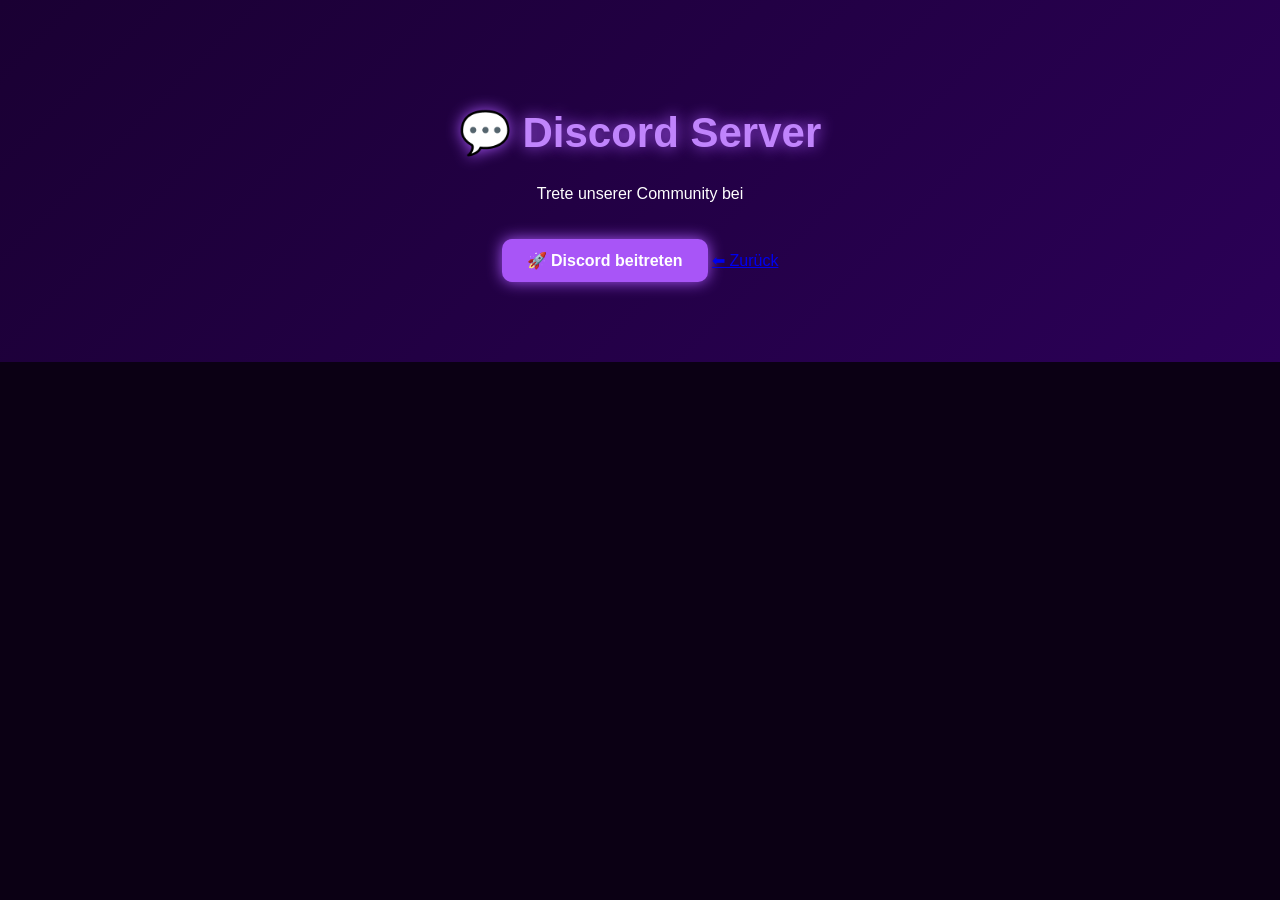
==== discord.html @ 3b7848d5 "Add files via upload" ====
<!DOCTYPE html>
<html lang="de">
<head>
    <meta charset="UTF-8">
    <title>Discord</title>
    <link rel="stylesheet" href="style.css">
</head>
<body>

<div class="header">
    <h1>💬 Discord Server</h1>
    <p>Trete unserer Community bei</p>

    <a class="button" href="https://discord.gg/DEININVITE" target="_blank">
        🚀 Discord beitreten
    </a>

    <a class="back" href="index.html">⬅ Zurück</a>
</div>

</body>
</html>
---- style.css ----
body {
    margin: 0;
    font-family: Arial, sans-serif;
    background: #0b0014;
    color: white;
    text-align: center;
}

/* BACKGROUND */
#particles {
    position: fixed;
    top: 0;
    left: 0;
    width: 100%;
    height: 100%;
    z-index: -1;
    background: #0b0014;
}

/* HEADER */
.header {
    padding: 80px 20px;
    background: linear-gradient(135deg, #1a0033, #2b0057);
}

/* TITLE */
h1 {
    font-size: 42px;
    color: #c084fc;
    text-shadow: 0 0 15px #a855f7;
}

/* STATUS */
.status {
    margin-top: 20px;
    padding: 15px;
    display: inline-block;
    border-radius: 10px;
    background: #1a0033;
    box-shadow: 0 0 15px #a855f7;
}

/* IP BOX */
.ip-box {
    margin-top: 20px;
    padding: 15px 20px;
    display: inline-flex;
    align-items: center;
    gap: 10px;
    border-radius: 12px;
    background: #1a0033;
    box-shadow: 0 0 15px #a855f7;
}

.ip-label {
    color: #c084fc;
    font-weight: bold;
}

.ip {
    font-family: monospace;
    font-size: 18px;
    text-shadow: 0 0 10px #a855f7;
}

/* BUTTONS */
.button {
    display: inline-block;
    margin-top: 20px;
    padding: 12px 25px;
    background: #a855f7;
    color: white;
    text-decoration: none;
    border-radius: 10px;
    font-weight: bold;
    box-shadow: 0 0 15px #a855f7;
}

.button:hover {
    transform: scale(1.05);
}

.donate {
    background: #ec4899;
}

/* COPY BUTTON */
.copy-btn {
    background: #a855f7;
    border: none;
    color: white;
    padding: 6px 12px;
    border-radius: 8px;
    cursor: pointer;
}
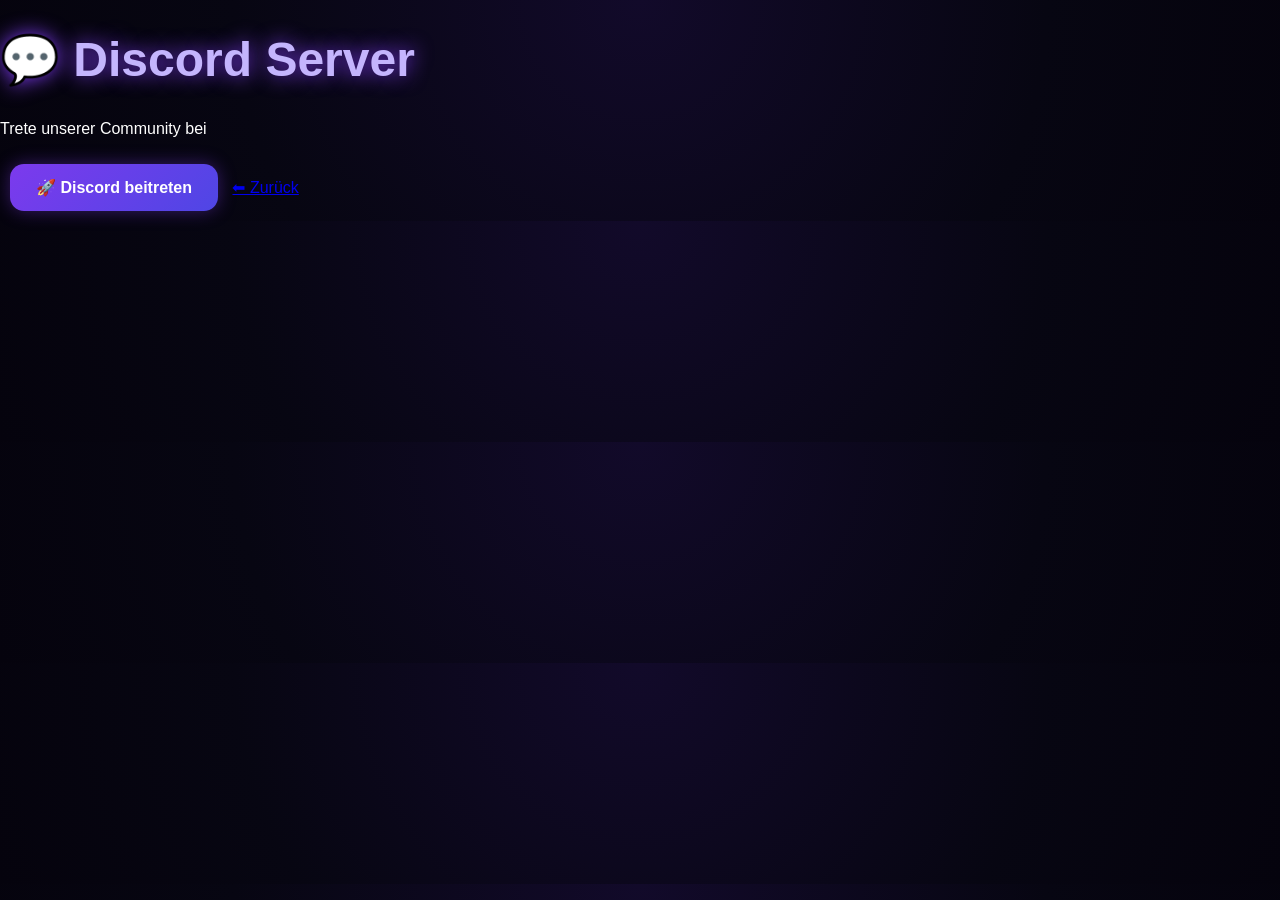
==== commit 2c31c896: "Update discord.html" ====
--- a/discord.html
+++ b/discord.html
@@ -11,7 +11,7 @@
     <h1>💬 Discord Server</h1>
     <p>Trete unserer Community bei</p>
 
-    <a class="button" href="https://discord.gg/DEININVITE" target="_blank">
+    <a class="button" href="https://discord.gg/6eTZZsnY" target="_blank">
         🚀 Discord beitreten
     </a>
 
--- a/style.css
+++ b/style.css
@@ -1,95 +1,133 @@
 body {
     margin: 0;
     font-family: Arial, sans-serif;
-    background: #0b0014;
     color: white;
-    text-align: center;
+    background: radial-gradient(circle at top, #120a2a, #070612 60%, #05030d);
 }
 
-/* BACKGROUND */
-#particles {
-    position: fixed;
-    top: 0;
-    left: 0;
-    width: 100%;
-    height: 100%;
-    z-index: -1;
-    background: #0b0014;
-}
-
-/* HEADER */
-.header {
-    padding: 80px 20px;
-    background: linear-gradient(135deg, #1a0033, #2b0057);
+/* CONTAINER */
+.container {
+    max-width: 900px;
+    margin: auto;
+    padding: 60px 20px;
+    text-align: center;
 }
 
 /* TITLE */
 h1 {
-    font-size: 42px;
-    color: #c084fc;
-    text-shadow: 0 0 15px #a855f7;
+    font-size: 48px;
+    color: #c4b5fd;
+    text-shadow: 0 0 20px #7c3aed;
 }
 
-/* STATUS */
-.status {
-    margin-top: 20px;
-    padding: 15px;
-    display: inline-block;
-    border-radius: 10px;
-    background: #1a0033;
-    box-shadow: 0 0 15px #a855f7;
+.subtitle {
+    color: #cbd5e1;
+    margin-bottom: 30px;
+}
+
+/* CARDS */
+.card {
+    background: rgba(255, 255, 255, 0.04);
+    border: 1px solid rgba(124, 58, 237, 0.2);
+    padding: 25px;
+    margin: 20px auto;
+    border-radius: 18px;
+    backdrop-filter: blur(12px);
+    box-shadow: 0 0 25px rgba(124, 58, 237, 0.15);
+    width: 80%;
 }
 
 /* IP BOX */
 .ip-box {
-    margin-top: 20px;
-    padding: 15px 20px;
-    display: inline-flex;
+    display: flex;
+    justify-content: center;
     align-items: center;
-    gap: 10px;
-    border-radius: 12px;
-    background: #1a0033;
-    box-shadow: 0 0 15px #a855f7;
+    gap: 12px;
+    flex-wrap: wrap;
 }
 
-.ip-label {
-    color: #c084fc;
-    font-weight: bold;
-}
-
-.ip {
+.ip-box span {
     font-family: monospace;
     font-size: 18px;
-    text-shadow: 0 0 10px #a855f7;
-}
-
-/* BUTTONS */
-.button {
-    display: inline-block;
-    margin-top: 20px;
-    padding: 12px 25px;
-    background: #a855f7;
-    color: white;
-    text-decoration: none;
-    border-radius: 10px;
-    font-weight: bold;
-    box-shadow: 0 0 15px #a855f7;
-}
-
-.button:hover {
-    transform: scale(1.05);
-}
-
-.donate {
-    background: #ec4899;
+    color: #e9d5ff;
+    text-shadow: 0 0 10px rgba(124, 58, 237, 0.5);
 }
 
 /* COPY BUTTON */
 .copy-btn {
-    background: #a855f7;
+    padding: 10px 14px;
     border: none;
+    border-radius: 12px;
+    cursor: pointer;
+    font-weight: bold;
     color: white;
-    padding: 6px 12px;
-    border-radius: 8px;
-    cursor: pointer;
+
+    background: linear-gradient(135deg, #7c3aed, #4f46e5);
+    box-shadow: 0 0 15px rgba(124, 58, 237, 0.4);
+
+    transition: all 0.25s ease;
 }
+
+.copy-btn:hover {
+    transform: translateY(-2px) scale(1.05);
+    box-shadow: 0 0 25px rgba(124, 58, 237, 0.7);
+}
+
+.copy-btn:active {
+    transform: scale(0.95);
+}
+
+/* COPY SUCCESS STATE (FIX) */
+.copy-btn.copied {
+    background: linear-gradient(135deg, #22c55e, #16a34a) !important;
+    box-shadow: 0 0 20px rgba(34, 197, 94, 0.6) !important;
+}
+
+/* BUTTONS */
+.buttons {
+    margin-top: 25px;
+}
+
+.button {
+    display: inline-block;
+    margin: 10px;
+    padding: 14px 26px;
+    color: white;
+    text-decoration: none;
+    border-radius: 14px;
+    font-weight: bold;
+    background: linear-gradient(135deg, #7c3aed, #4f46e5);
+    box-shadow: 0 0 18px rgba(124, 58, 237, 0.4);
+    transition: 0.2s;
+}
+
+.button:hover {
+    transform: translateY(-2px);
+    box-shadow: 0 0 30px rgba(124, 58, 237, 0.6);
+}
+
+.donate {
+    background: linear-gradient(135deg, #ec4899, #f472b6);
+}
+
+/* MOBILE */
+@media (max-width: 768px) {
+
+    h1 {
+        font-size: 32px;
+    }
+
+    .card {
+        width: 100%;
+    }
+
+    .button {
+        display: block;
+        width: 85%;
+        margin: 10px auto;
+    }
+
+    .ip-box {
+        flex-direction: column;
+    }
+}
